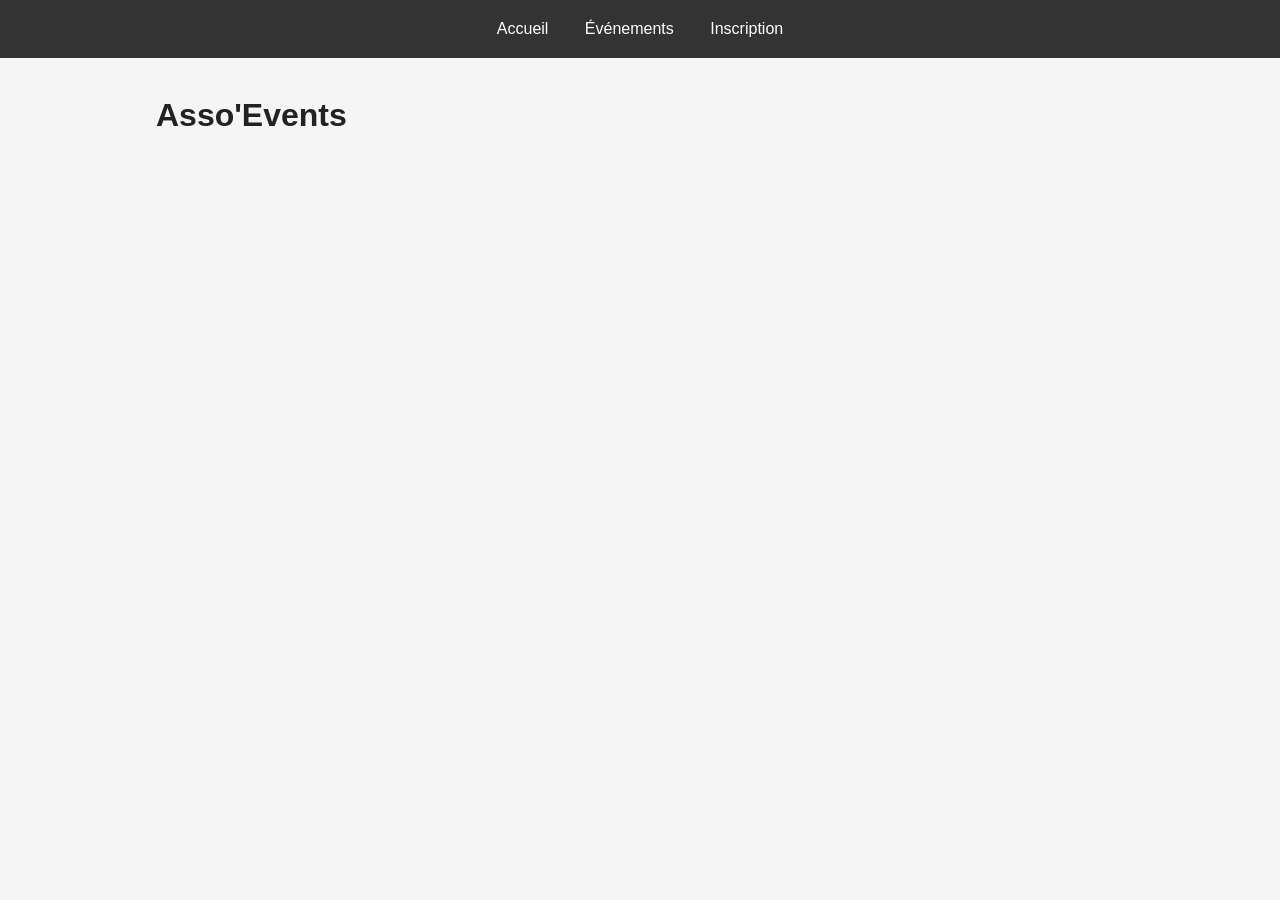
==== index.html @ 8208d0c1 "chore: squelette du site (#2)" ====
<!DOCTYPE html>
<html lang="fr">
<head>
  <meta charset="UTF-8">
  <meta name="viewport" content="width=device-width, initial-scale=1.0">
  <title>Asso'Events — Accueil</title>
  <link rel="stylesheet" href="style.css">
</head>
<body>
  <nav>
    <a href="index.html">Accueil</a>
    <a href="evenements.html">Événements</a>
    <a href="inscription.html">Inscription</a>
  </nav>
  <main>
    <h1>Asso'Events</h1>
  </main>
</body>
</html>
---- style.css ----
* { box-sizing: border-box; margin: 0; padding: 0; }

body {
  font-family: Arial, sans-serif;
  line-height: 1.6;
  color: #222;
  background: #f5f5f5;
}

nav {
  background: #333;
  padding: 1rem;
  text-align: center;
}

nav a {
  color: #fff;
  margin: 0 1rem;
  text-decoration: none;
}

main {
  max-width: 1000px;
  margin: 0 auto;
  padding: 2rem 1rem;
}
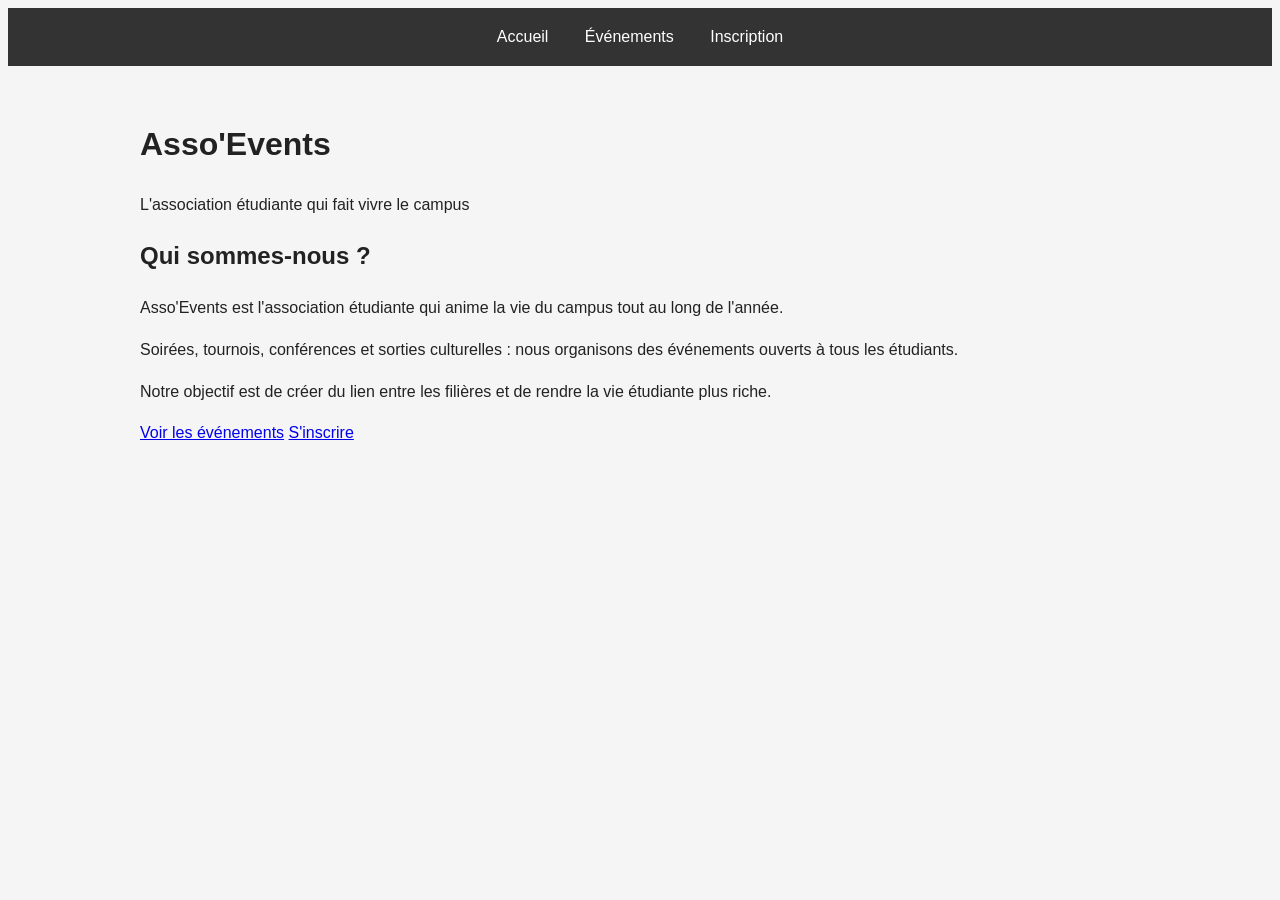
==== commit a9570923: "feat(presentation): contenu de présentation de l'association (#12)" ====
--- a/index.html
+++ b/index.html
@@ -14,6 +14,19 @@
   </nav>
   <main>
     <h1>Asso'Events</h1>
+    <p class="slogan">L'association étudiante qui fait vivre le campus</p>
+
+    <section class="presentation">
+      <h2>Qui sommes-nous ?</h2>
+      <p>Asso'Events est l'association étudiante qui anime la vie du campus tout au long de l'année.</p>
+      <p>Soirées, tournois, conférences et sorties culturelles : nous organisons des événements ouverts à tous les étudiants.</p>
+      <p>Notre objectif est de créer du lien entre les filières et de rendre la vie étudiante plus riche.</p>
+    </section>
+
+    <section class="actions">
+      <a href="evenements.html" class="btn">Voir les événements</a>
+      <a href="inscription.html" class="btn">S'inscrire</a>
+    </section>
   </main>
 </body>
 </html>
--- a/style.css
+++ b/style.css
@@ -1,3 +1,4 @@
+HEAD
 * { box-sizing: border-box; margin: 0; padding: 0; }
 
 body {
@@ -23,4 +24,40 @@
   max-width: 1000px;
   margin: 0 auto;
   padding: 2rem 1rem;
-}+}
+
+.liste-evenements {
+  display: flex;
+  flex-direction: column;
+  align-items: center;
+  gap: 20px;
+  padding: 20px;
+}
+
+.carte-evenement {
+  width: 420px;
+  border: 1px solid #ccc;
+  border-radius: 8px;
+  padding: 15px;
+  background-color: #f9f9f9;
+  box-shadow: 0 4px 6px rgba(0, 0, 0, 0.1);
+}
+
+.carte-evenement h2 {
+  margin-top: 0;
+  color: #333;
+}
+
+.carte-evenement a {
+  display: inline-block;
+  margin-top: 10px;
+  padding: 8px 12px;
+  background-color: #007bff;
+  color: white;
+  text-decoration: none;
+  border-radius: 4px;
+}
+
+.carte-evenement a:hover {
+  background-color: #0056b3;
+}
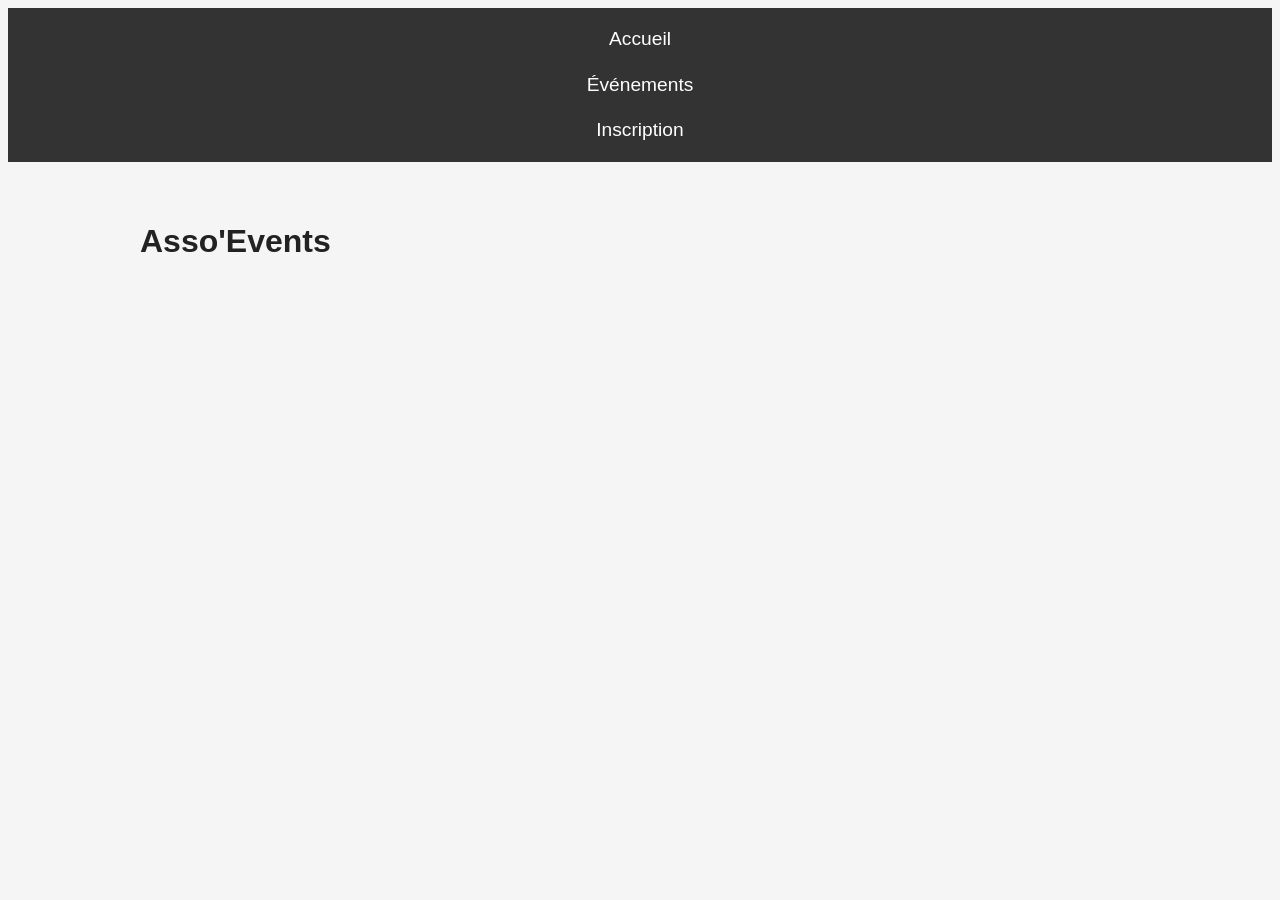
==== commit b1176272: "Merge branch 'develop' into feature/adaptation-mobile" ====
--- a/index.html
+++ b/index.html
@@ -14,19 +14,6 @@
   </nav>
   <main>
     <h1>Asso'Events</h1>
-    <p class="slogan">L'association étudiante qui fait vivre le campus</p>
-
-    <section class="presentation">
-      <h2>Qui sommes-nous ?</h2>
-      <p>Asso'Events est l'association étudiante qui anime la vie du campus tout au long de l'année.</p>
-      <p>Soirées, tournois, conférences et sorties culturelles : nous organisons des événements ouverts à tous les étudiants.</p>
-      <p>Notre objectif est de créer du lien entre les filières et de rendre la vie étudiante plus riche.</p>
-    </section>
-
-    <section class="actions">
-      <a href="evenements.html" class="btn">Voir les événements</a>
-      <a href="inscription.html" class="btn">S'inscrire</a>
-    </section>
   </main>
 </body>
 </html>
--- a/style.css
+++ b/style.css
@@ -34,6 +34,20 @@
   padding: 20px;
 }
 
+nav {
+  display: flex;
+  flex-direction: column;
+  gap: 15px;
+  font-size: 1.2rem;
+}
+
+@media (max-width: 600px) {
+  nav {
+    padding: 10px;
+    font-size: 1rem;
+  }
+}
+
 .carte-evenement {
   width: 420px;
   border: 1px solid #ccc;
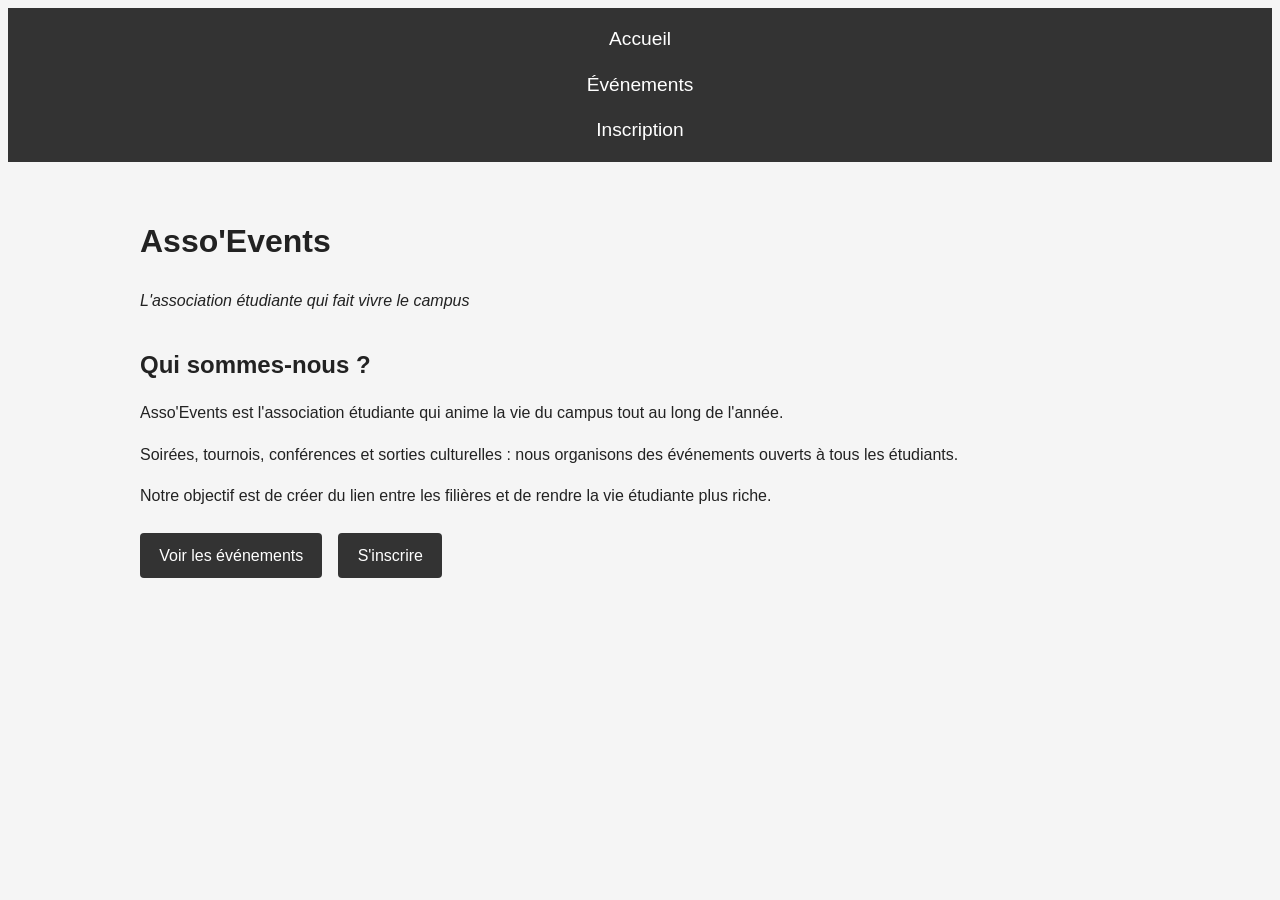
==== commit bc25fadb: "Merge pull request #16 from Bogoce/feature/presentation-navigation Feature A — Présentation et navig" ====
--- a/index.html
+++ b/index.html
@@ -14,6 +14,19 @@
   </nav>
   <main>
     <h1>Asso'Events</h1>
+    <p class="slogan">L'association étudiante qui fait vivre le campus</p>
+
+    <section class="presentation">
+      <h2>Qui sommes-nous ?</h2>
+      <p>Asso'Events est l'association étudiante qui anime la vie du campus tout au long de l'année.</p>
+      <p>Soirées, tournois, conférences et sorties culturelles : nous organisons des événements ouverts à tous les étudiants.</p>
+      <p>Notre objectif est de créer du lien entre les filières et de rendre la vie étudiante plus riche.</p>
+    </section>
+
+    <section class="actions">
+      <a href="evenements.html" class="btn">Voir les événements</a>
+      <a href="inscription.html" class="btn">S'inscrire</a>
+    </section>
   </main>
 </body>
 </html>
--- a/style.css
+++ b/style.css
@@ -75,3 +75,29 @@
 .carte-evenement a:hover {
   background-color: #0056b3;
 }
+
+.slogan {
+  font-style: italic;
+  margin-bottom: 2rem;
+}
+
+.presentation h2,
+.presentation p {
+  margin-bottom: 1rem;
+}
+
+.actions {
+  display: flex;
+  gap: 1rem;
+  flex-wrap: wrap;
+  margin-top: 1.5rem;
+}
+
+.btn {
+  display: inline-block;
+  padding: 0.6rem 1.2rem;
+  background: #333;
+  color: #fff;
+  text-decoration: none;
+  border-radius: 4px;
+}
